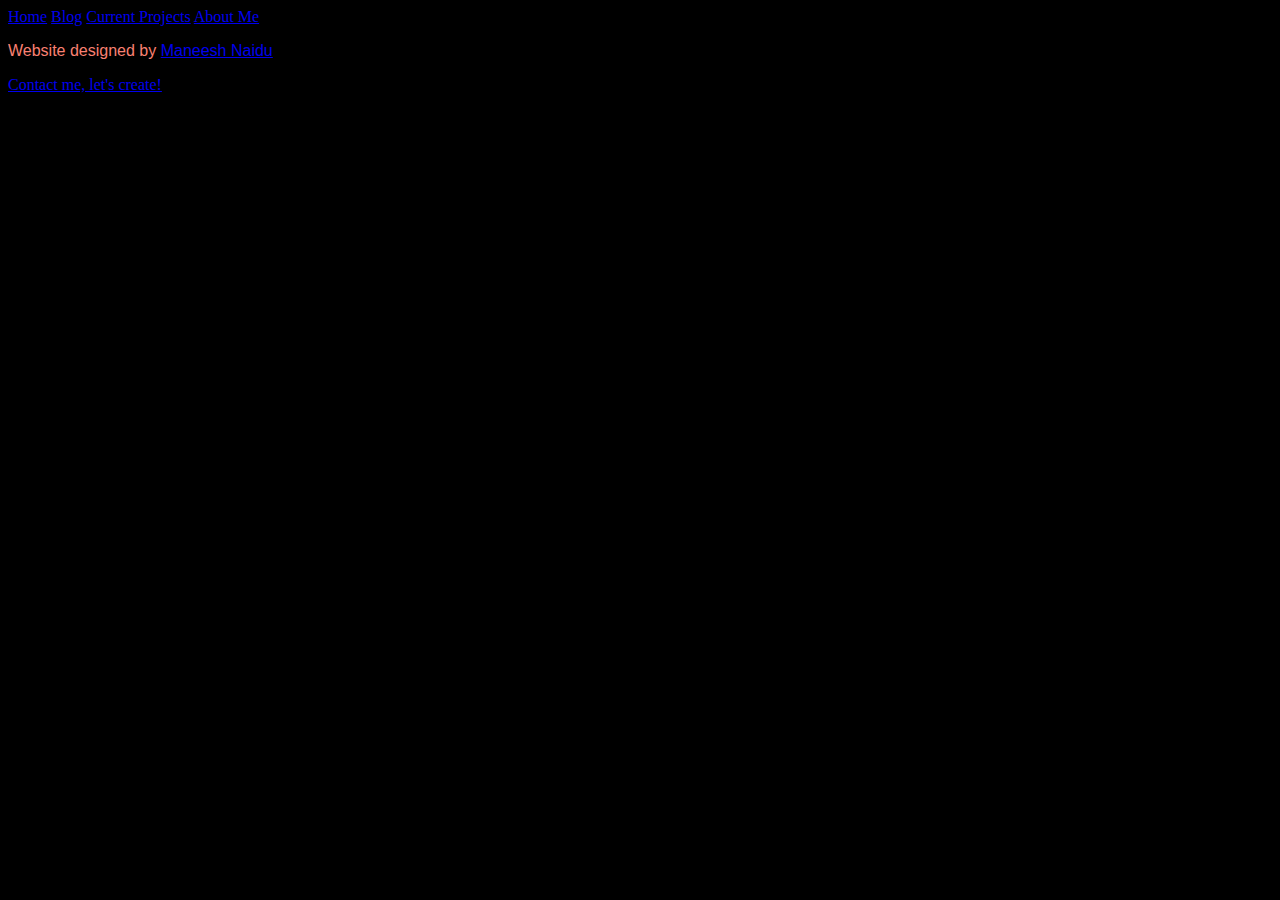
==== blog.html @ e50eb7f6 "created basic layout of html pages" ====
<!DOCTYPE html>

<html lang="en">
  <head>
    <meta charset="UTF-8">
    <meta name="viewport" content="width=device-width, initial-scale=1"> <!-- learning competencies requirement-->
    <link rel="stylesheet" href="styles/main.css" type="text/css"/>
    <title>My Blog</title>
  </head>
  <header>
    <a href="index.html">Home</a>
    <a href="blog.html">Blog</a>
    <a href="current.html">Current Projects</a>
    <a href="about.html">About Me</a>
  </header>
  <body>

  </body>
  <footer>
    <p> Website designed by <a href="mailto:maneesh.naidu.nz@gmail.com">Maneesh Naidu</a></p>
    <a href="about.html">Contact me, let's create!</a>
  </footer>
</html>
---- styles/main.css ----
.titlebox {
  background-color: rgb(105, 105, 105);
  color:chartreuse;
  font-family: monospace;
}

body {
  background-color: black;
  color: rgb(180, 180, 180);
}

p {
  color:salmon;
  font-family: Verdana, Geneva, Tahoma, sans-serif;
  
}
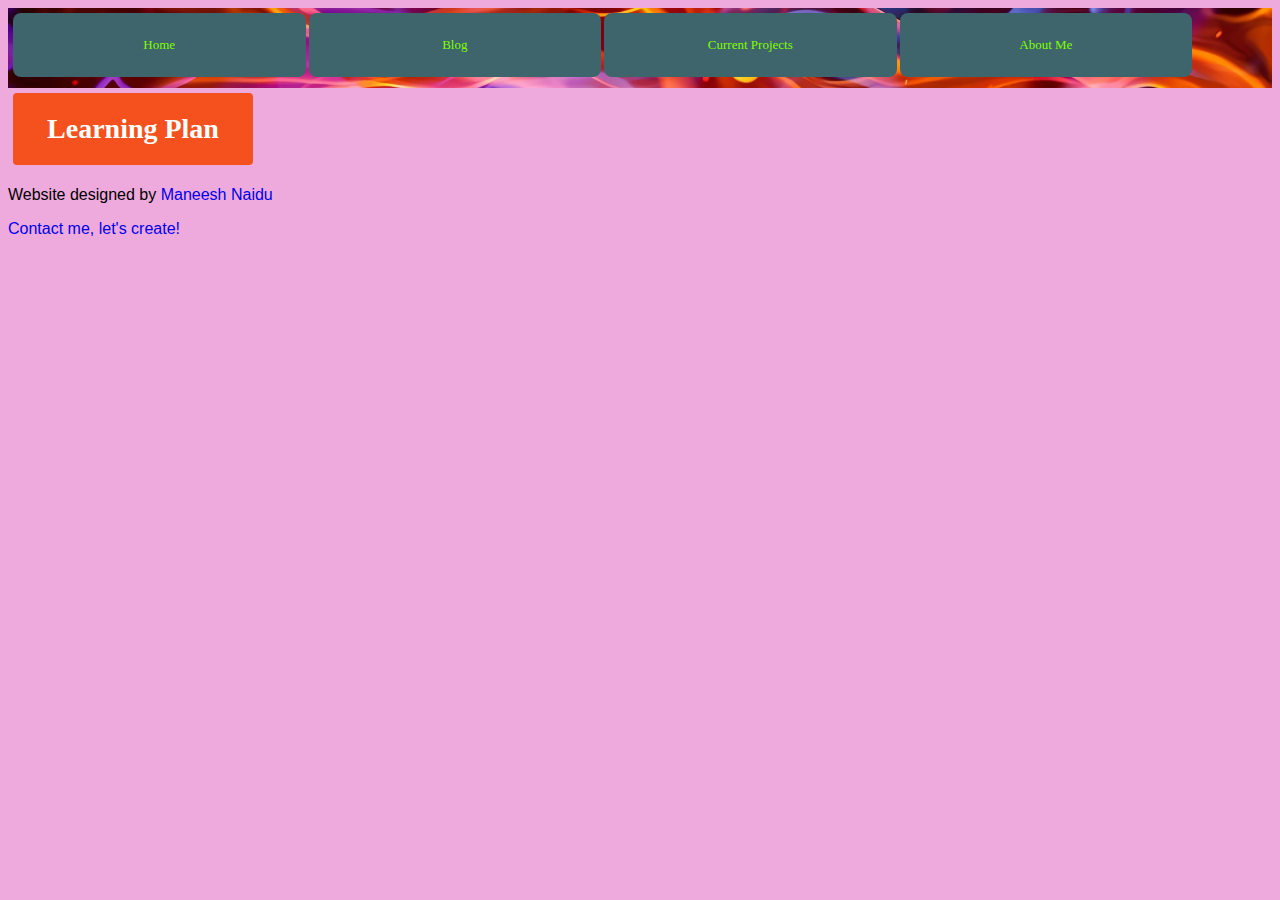
==== commit b5555b84: "added link on blog page" ====
--- a/blog.html
+++ b/blog.html
@@ -14,7 +14,9 @@
     <a href="about.html">About Me</a>
   </header>
   <body>
-
+    <div class="button">
+    <a href="/blog/learning-plan.html"><span>Learning Plan</span></a>
+    </div>
   </body>
   <footer>
     <p> Website designed by <a href="mailto:maneesh.naidu.nz@gmail.com">Maneesh Naidu</a></p>
--- a/styles/main.css
+++ b/styles/main.css
@@ -1,7 +1,8 @@
 .titlebox {
-  background-color: rgb(105, 105, 105);
-  color:chartreuse;
-  font-family: monospace;
+  background-color: rgb(62, 101, 108);
+  color:rgb(103, 186, 242);
+  font-family: 'Kumar One', cursive;
+  text-align: center;
 }
 
 body {
@@ -11,7 +12,208 @@
 
 p {
   color:salmon;
-  font-family: Verdana, Geneva, Tahoma, sans-serif;
+  font-family: 'Titillium Web', sans-serif;
   
 }
 
+footer a {
+  text-decoration: none;
+  font-family: 'Titillium Web', sans-serif;
+}
+
+.mostrecent a {
+  text-decoration: none;
+  font-family: 'Splash', cursive;
+  font-weight: 600;
+  /*font-size: larger;*/
+  display: inline-block;
+  border-radius: 4px;
+  background-color: #f4511e;
+  border: none;
+  color: #FFFFFF;
+  text-align: center;
+  font-size: 28px;
+  padding: 20px;
+  width: 200px;
+  transition: all 0.5s;
+  cursor: pointer;
+  margin: 5px;
+}
+.mostrecent span {
+  cursor: pointer;
+  display: inline-block;
+  position: relative;
+  transition: 0.5s;
+}
+
+.mostrecent span:after {
+  content: '\00bb';
+  position: absolute;
+  opacity: 0;
+  top: 0;
+  right: -20px;
+  transition: 0.5s;
+}
+
+.mostrecent:hover span {
+  padding-right: 25px;
+}
+
+.mostrecent:hover span:after {
+  opacity: 1;
+  right: 0;
+}
+.randomtext {
+  font-family: 'Titillium Web', sans-serif;
+  font-style: italic;
+}
+header {
+  padding: 5px;
+  background-image: url("../images/Fires-wallpaper.jpg");
+  background-color: #cccccc;
+  background-position: center;
+  height: 70px;
+  background-size: 100%;
+  display: block;
+}
+header a {
+  background-color: rgb(62, 101, 108);
+  border: #555;
+  border-radius: 8px;
+  color: chartreuse;
+  padding: 24px 24px;
+  text-align: center;
+  text-decoration: none;
+  font-size: small;
+  font-family: 'Kumar One', cursive;
+  margin: 0 3px 2px 0;
+  transition-duration: 40ms;
+  cursor: pointer;
+  width: 19.5%;
+  min-width: 140px;
+  float: left;
+}
+
+header a:hover {
+  background-color: rgb(62, 212, 149);
+  color: rgb(0, 0, 0);
+}
+/* changes for small devices*/
+@media only screen and (max-width: 320px) {
+  body {
+    background-color: aqua;
+    color: black;
+  }
+  p {
+    color: black;
+  }
+
+}
+/* changes for tablet size devices */
+@media only screen and (min-width: 768px) {
+  body {
+    background-color: rgb(238, 170, 220);
+    color: black;
+  }
+  p {
+    color: black;
+  }
+
+}
+/* changes for higher ppi devices */
+@media only screen and (min-width: 1440px) {
+  body {
+    background-color: rgb(191, 220, 94);
+    color: black;
+  }
+  p {
+    color: black;
+  }
+}
+
+
+
+@media only screen and (max-width: 967px) {
+  header {
+    height: 140px;
+  }
+}
+
+@media only screen and (max-width: 420px) {
+  header {
+    height: 290px;
+  }
+}
+
+/*@media only screen and (min-width: 421px) {
+  header {
+    height: 140px;
+  }
+}*/
+
+.displaypic {
+  width: 50%;
+  /*display: block;*/
+  margin-left: 10px;
+  margin-right: auto;
+  border-radius: 8px;
+  float: right;
+}
+
+.techexample {
+  width: 50%;
+  /*display: block;*/
+  margin-left: 4px;
+  margin-right: auto;
+  border-radius: 8px;
+  float: right;
+}
+.examplecode {
+  width: 75%;
+  padding-top: 5px;
+  margin-left: 4px;
+  margin-right: auto;
+  border-radius: 8px;
+  float: inline-end;
+}
+.button a {
+  text-decoration: none;
+  font-family: 'Splash', cursive;
+  font-weight: 600;
+  display: inline-block;
+  border-radius: 4px;
+  background-color: #f4511e;
+  border: none;
+  color: #FFFFFF;
+  text-align: center;
+  font-size: 28px;
+  padding: 20px;
+  width: 200px;
+  transition: all 0.5s;
+  cursor: pointer;
+  margin: 5px;
+}
+.button span {
+  cursor: pointer;
+  display: inline-block;
+  position: relative;
+  transition: 0.5s;
+}
+
+.button span:after {
+  content: '\00bb';
+  position: absolute;
+  opacity: 0;
+  top: 0;
+  right: -20px;
+  transition: 0.5s;
+}
+
+.button:hover span {
+  padding-right: 25px;
+}
+
+.button:hover span:after {
+  opacity: 1;
+  right: 0;
+}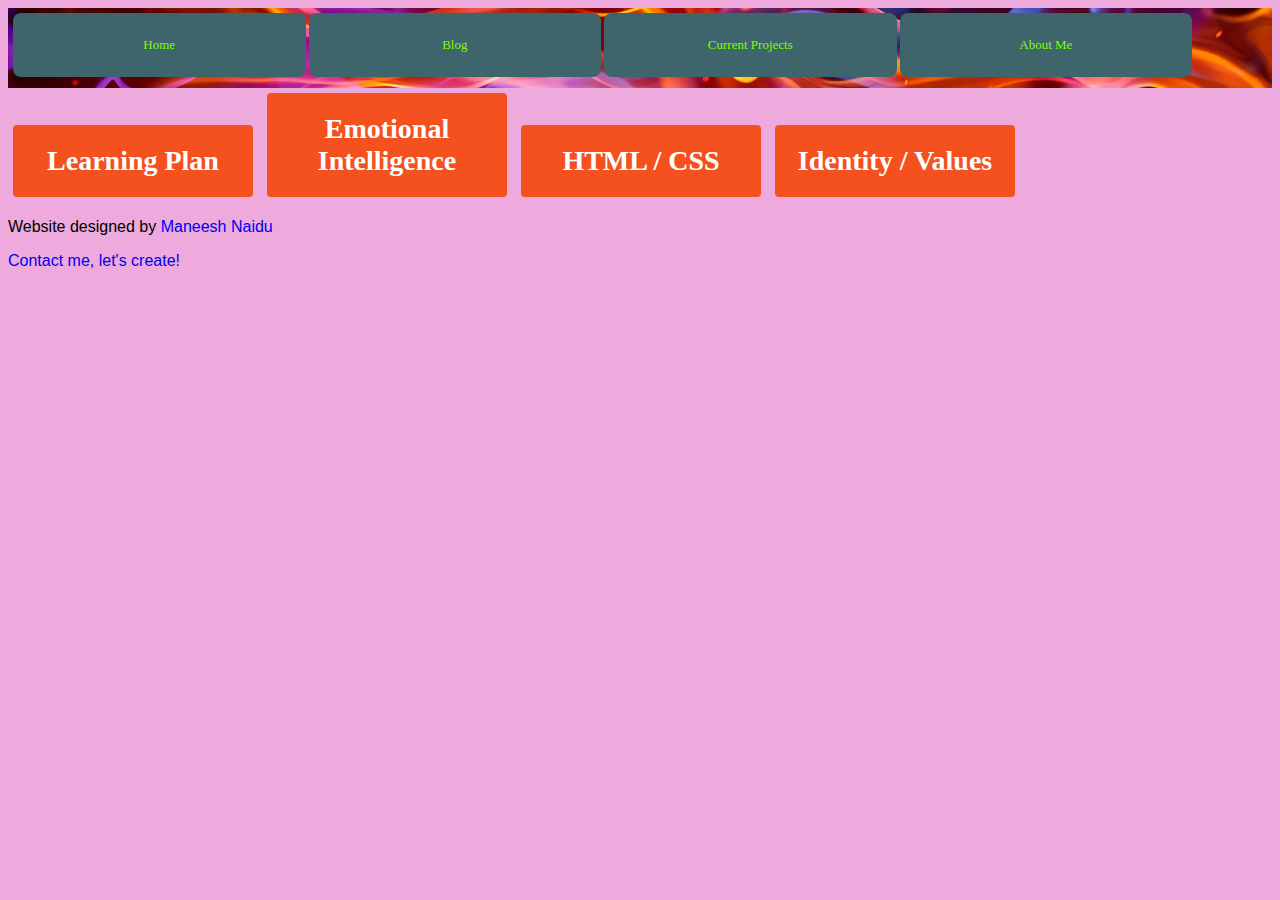
==== commit 7176bbd7: "update of blog buttons for new blogs" ====
--- a/blog.html
+++ b/blog.html
@@ -15,7 +15,10 @@
   </header>
   <body>
     <div class="button">
-    <a href="/blog/learning-plan.html"><span>Learning Plan</span></a>
+    <a href="./blog/learning-plan.html"><span>Learning Plan</span></a>
+    <a href="./blog/emotional-intelligence.html"><span>Emotional Intelligence</span></a>
+    <a href="./blog/html-css.html"><span>HTML / CSS</span></a>
+    <a href="./blog/identity-values.html"><span>Identity / Values</span></a>
     </div>
   </body>
   <footer>
--- a/styles/main.css
+++ b/styles/main.css
@@ -20,6 +20,10 @@
   text-decoration: none;
   font-family: 'Titillium Web', sans-serif;
 }
+
+/* li {
+  font-size: 16px;
+} */
 
 .mostrecent a {
   text-decoration: none;
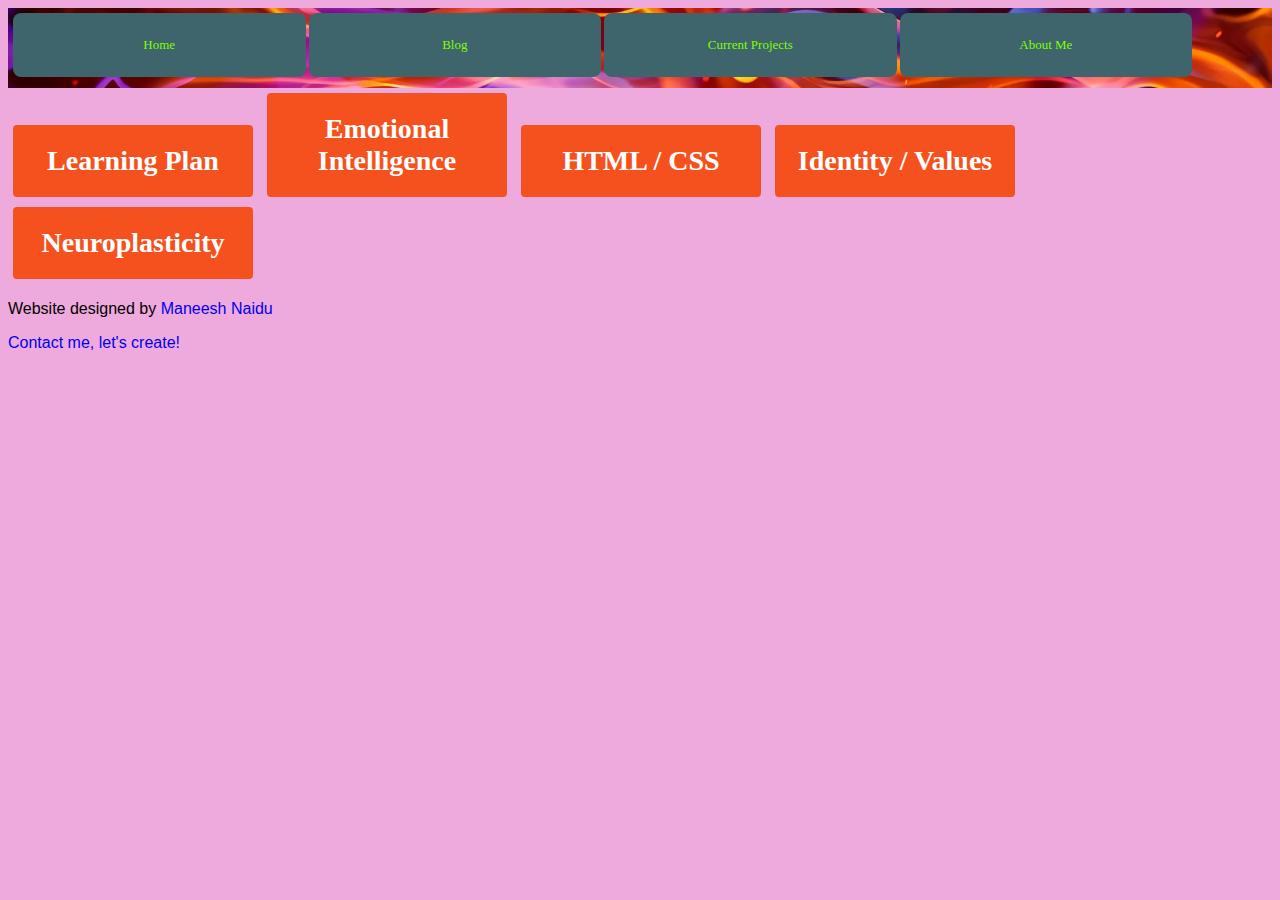
==== commit 1a209f7f: "updated blog with links and images for neuroplasticity" ====
--- a/blog.html
+++ b/blog.html
@@ -19,6 +19,7 @@
     <a href="./blog/emotional-intelligence.html"><span>Emotional Intelligence</span></a>
     <a href="./blog/html-css.html"><span>HTML / CSS</span></a>
     <a href="./blog/identity-values.html"><span>Identity / Values</span></a>
+    <a href="./blog/neuroplasticity.html"><span>Neuroplasticity</span></a>
     </div>
   </body>
   <footer>
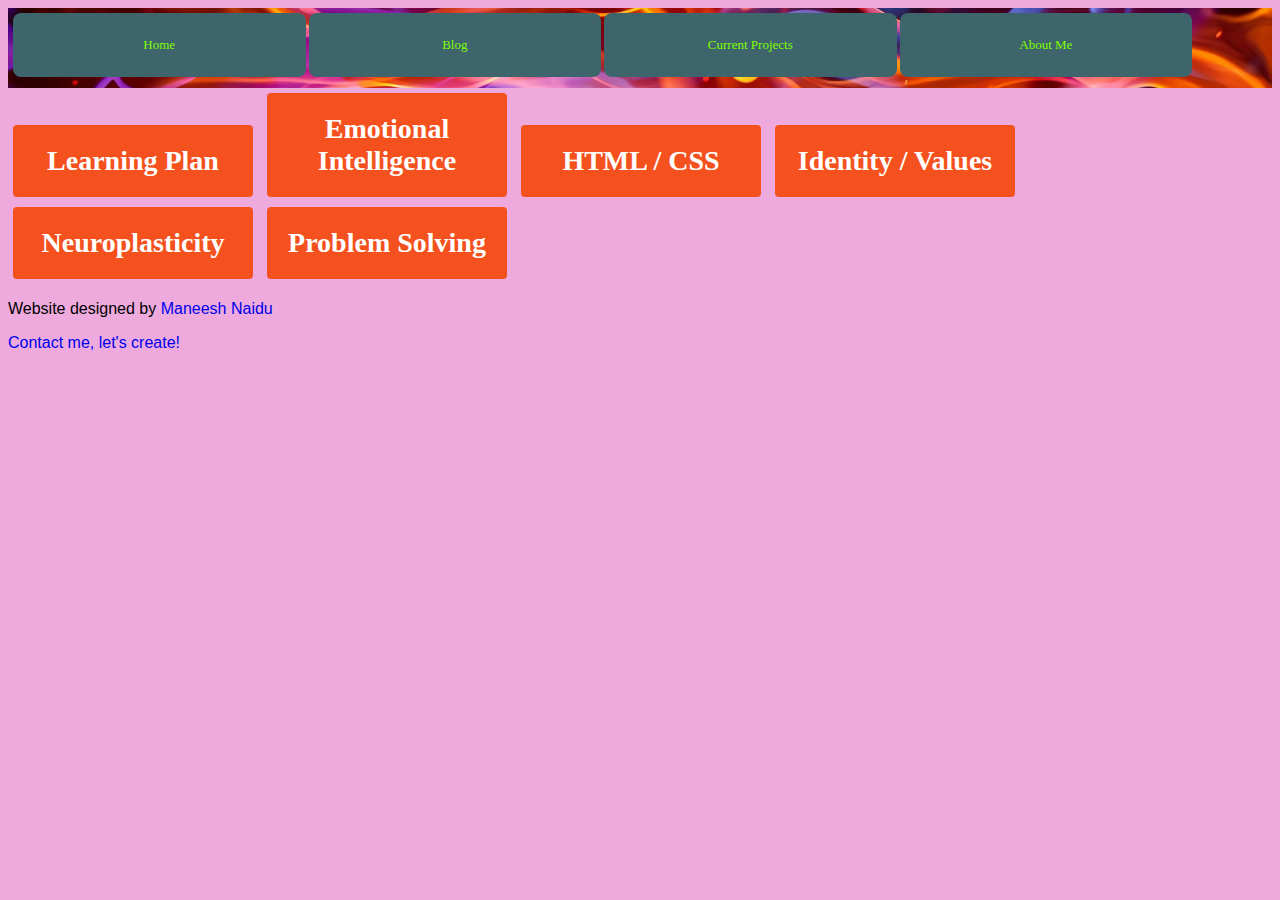
==== commit 04e91d04: "Initial commit of problem solving blog and updated blog links" ====
--- a/blog.html
+++ b/blog.html
@@ -20,6 +20,7 @@
     <a href="./blog/html-css.html"><span>HTML / CSS</span></a>
     <a href="./blog/identity-values.html"><span>Identity / Values</span></a>
     <a href="./blog/neuroplasticity.html"><span>Neuroplasticity</span></a>
+    <a href="./blog/problem-solving.html"><span>Problem Solving</span></a>
     </div>
   </body>
   <footer>
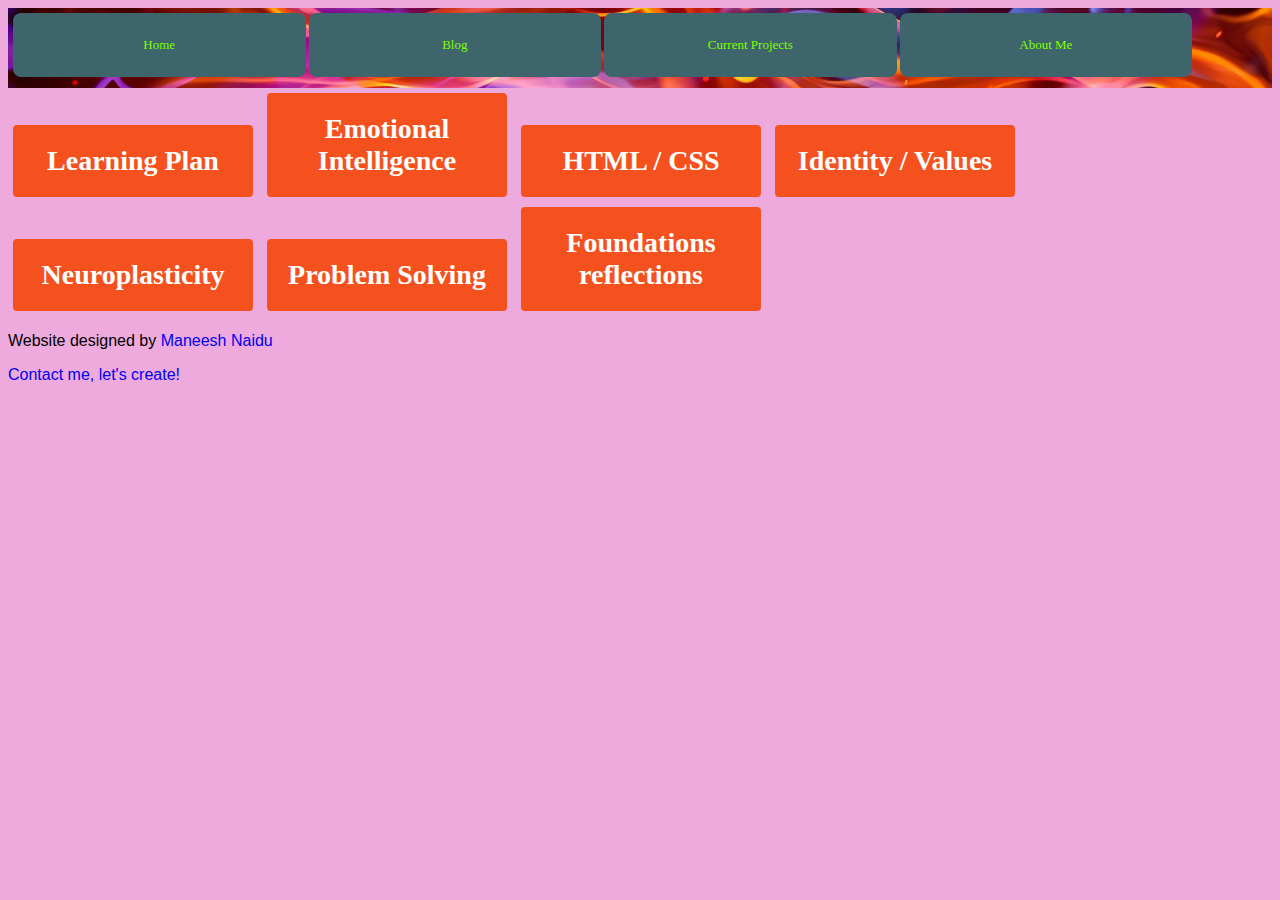
==== commit 9da7680a: "added link to reflections blog" ====
--- a/blog.html
+++ b/blog.html
@@ -21,6 +21,7 @@
     <a href="./blog/identity-values.html"><span>Identity / Values</span></a>
     <a href="./blog/neuroplasticity.html"><span>Neuroplasticity</span></a>
     <a href="./blog/problem-solving.html"><span>Problem Solving</span></a>
+    <a href="./blog/foundations-reflections.html"><span>Foundations reflections</span></a>
     </div>
   </body>
   <footer>
